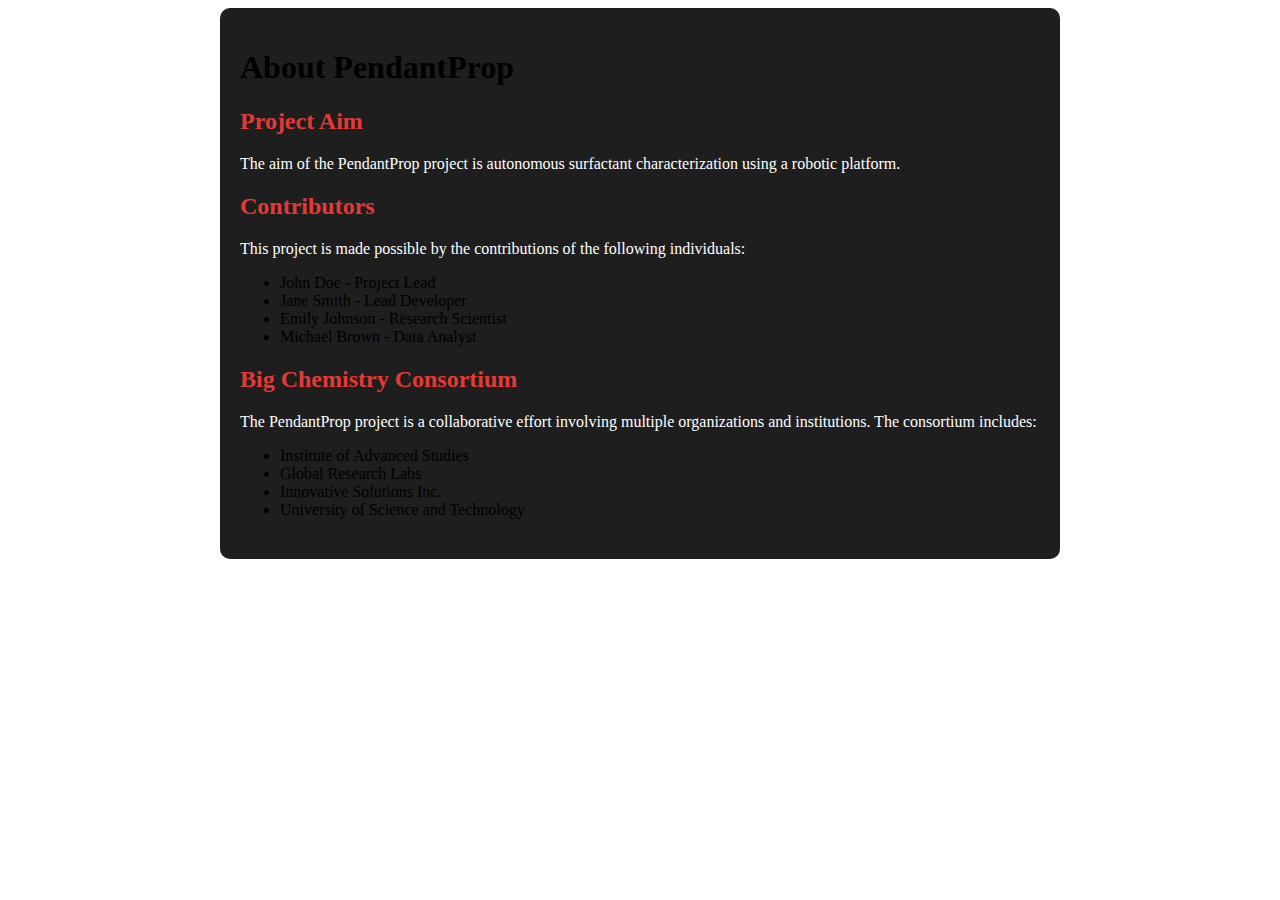
==== server/templates/about.html @ 9fb59143 "front end development" ====
<!doctype html>
<html lang="en">
<head>
    <meta charset="utf-8">
    <meta name="viewport" content="width=device-width, initial-scale=1, shrink-to-fit=no">
    <title>About - PendantProp</title>
    <link rel="stylesheet" href="{{ url_for('static', filename='styles.css') }}">
    <style>
        .about-container {
            max-width: 800px;
            margin: 0 auto;
            padding: 20px;
            background-color: #1e1e1e;
            border-radius: 10px;
        }
        .about-section {
            margin-bottom: 20px;
        }
        .about-section h2 {
            color: #e53935;
        }
        .about-section p {
            color: #ffffff;
        }
    </style>
</head>
<body>
    <div class="about-container">
        <h1>About PendantProp</h1>
        
        <div class="about-section">
            <h2>Project Aim</h2>
            <p>The aim of the PendantProp project is autonomous surfactant characterization using a robotic platform.</p>
        </div>
        
        <div class="about-section">
            <h2>Contributors</h2>
            <p>This project is made possible by the contributions of the following individuals:</p>
            <ul>
                <li>John Doe - Project Lead</li>
                <li>Jane Smith - Lead Developer</li>
                <li>Emily Johnson - Research Scientist</li>
                <li>Michael Brown - Data Analyst</li>
            </ul>
        </div>
        
        <div class="about-section">
            <h2>Big Chemistry Consortium</h2>
            <p>The PendantProp project is a collaborative effort involving multiple organizations and institutions. The consortium includes:</p>
            <ul>
                <li>Institute of Advanced Studies</li>
                <li>Global Research Labs</li>
                <li>Innovative Solutions Inc.</li>
                <li>University of Science and Technology</li>
            </ul>
        </div>
    </div>
</body>
</html>
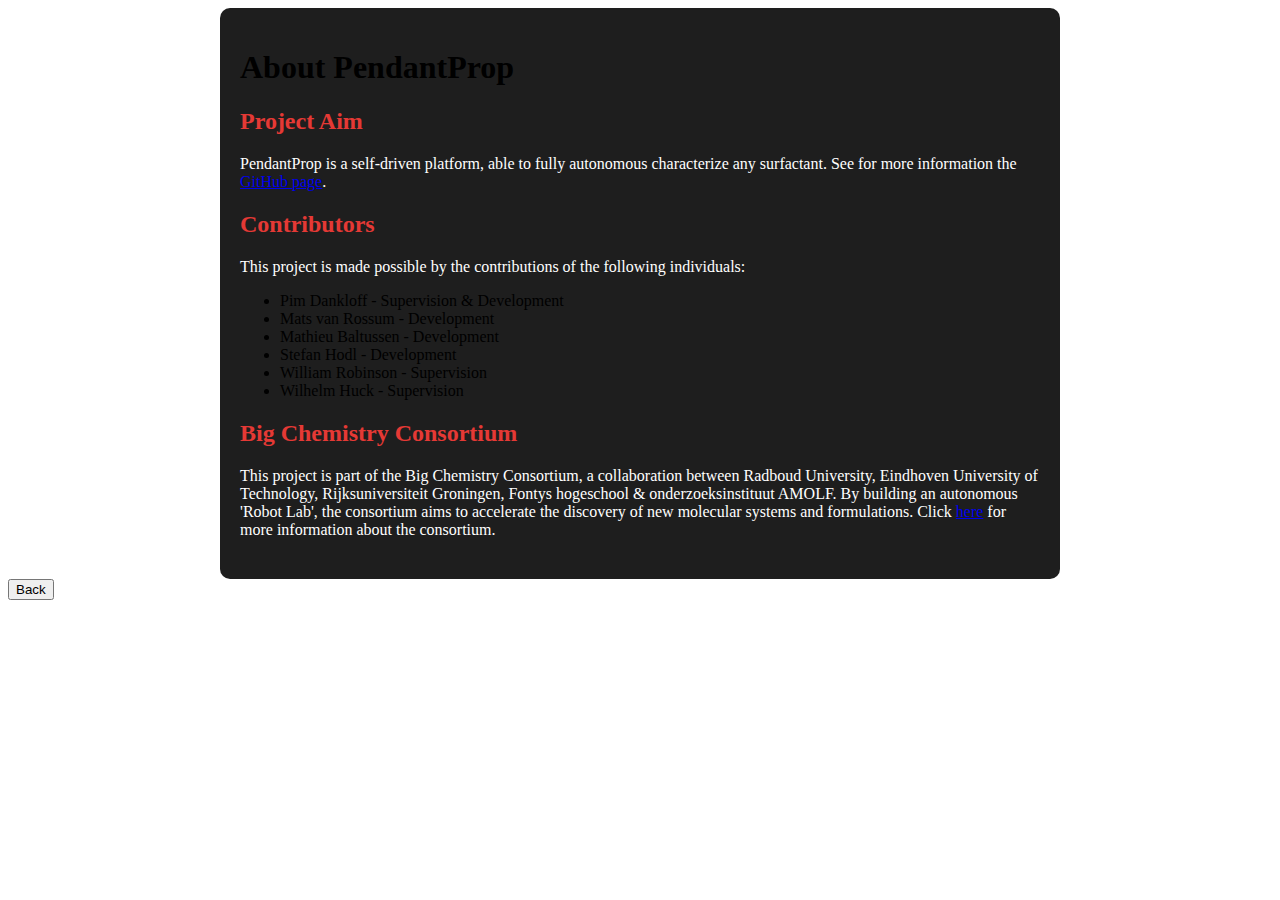
==== commit 11e2b36a: "refactor: reorganize settings management; update README and HTML templates for clarity" ====
--- a/server/templates/about.html
+++ b/server/templates/about.html
@@ -30,30 +30,30 @@
         
         <div class="about-section">
             <h2>Project Aim</h2>
-            <p>The aim of the PendantProp project is autonomous surfactant characterization using a robotic platform.</p>
+            <p>PendantProp is a self-driven platform, able to fully autonomous characterize any surfactant. See for more information the <a href="https://github.com/PimDankloff/PendantProp" target="_blank">GitHub page</a>.</p>
         </div>
         
         <div class="about-section">
             <h2>Contributors</h2>
             <p>This project is made possible by the contributions of the following individuals:</p>
             <ul>
-                <li>John Doe - Project Lead</li>
-                <li>Jane Smith - Lead Developer</li>
-                <li>Emily Johnson - Research Scientist</li>
-                <li>Michael Brown - Data Analyst</li>
+                <li>Pim Dankloff - Supervision & Development</li>
+                <li>Mats van Rossum - Development</li>
+                <li>Mathieu Baltussen - Development</li>
+                <li>Stefan Hodl - Development</li>
+                <li>William Robinson - Supervision</li>
+                <li>Wilhelm Huck - Supervision</li>
             </ul>
         </div>
         
         <div class="about-section">
             <h2>Big Chemistry Consortium</h2>
-            <p>The PendantProp project is a collaborative effort involving multiple organizations and institutions. The consortium includes:</p>
-            <ul>
-                <li>Institute of Advanced Studies</li>
-                <li>Global Research Labs</li>
-                <li>Innovative Solutions Inc.</li>
-                <li>University of Science and Technology</li>
-            </ul>
+            <p>This project is part of the Big Chemistry Consortium, a collaboration between Radboud University, Eindhoven University of Technology, Rijksuniversiteit Groningen, Fontys hogeschool & onderzoeksinstituut AMOLF.
+                By building an autonomous 'Robot Lab', the consortium aims to accelerate the discovery of new molecular systems and formulations. Click
+            <a href="https://bigchemistry.nl/" target="_blank">here</a> for more information about the consortium. 
+            </p>
         </div>
     </div>
+    <button type="button" onclick="window.location.href='/'">Back</button>
 </body>
 </html>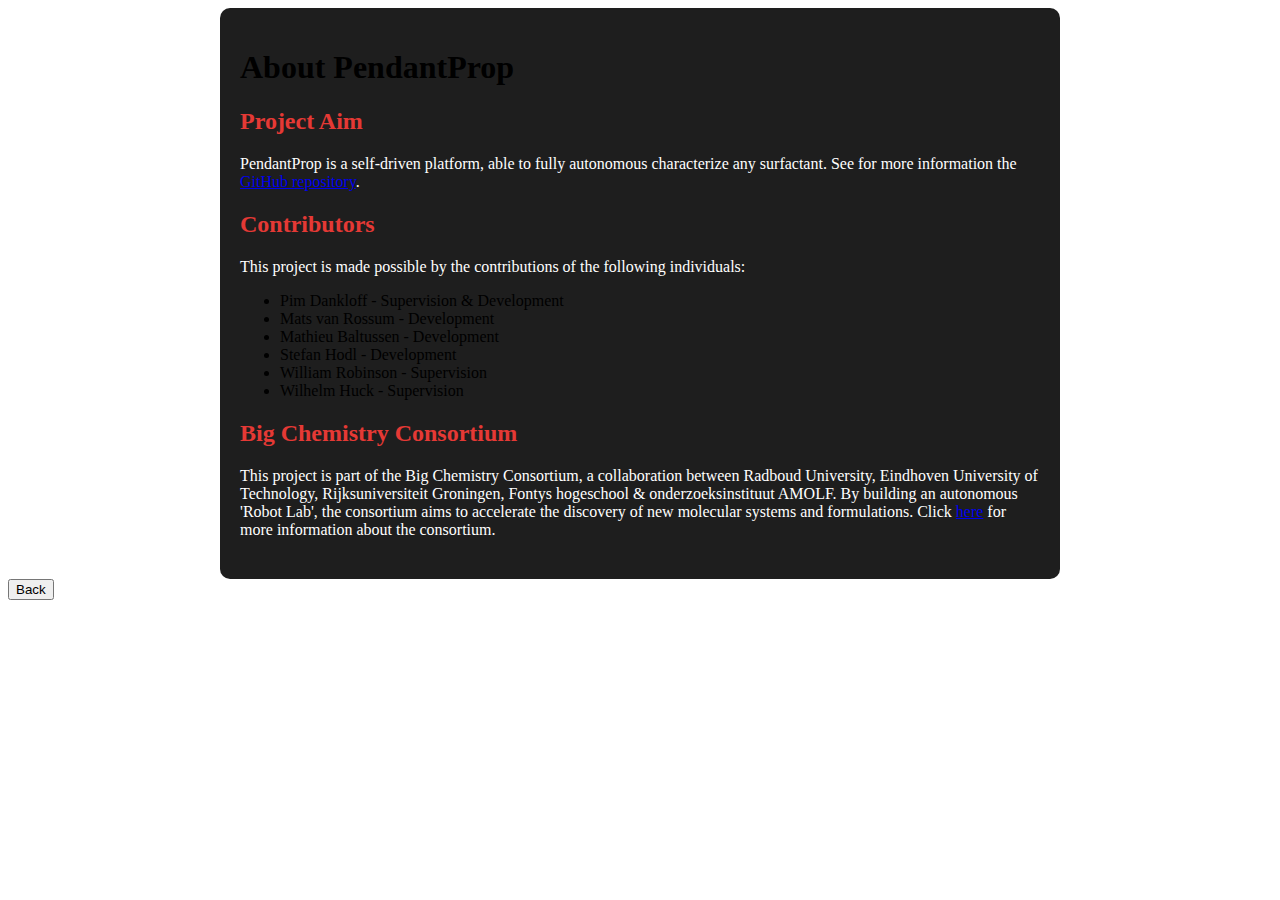
==== commit 173dae0c: "refactor: remove unused function and update about section; enhance load/save functions documentation" ====
--- a/server/templates/about.html
+++ b/server/templates/about.html
@@ -30,7 +30,7 @@
         
         <div class="about-section">
             <h2>Project Aim</h2>
-            <p>PendantProp is a self-driven platform, able to fully autonomous characterize any surfactant. See for more information the <a href="https://github.com/PimDankloff/PendantProp" target="_blank">GitHub page</a>.</p>
+            <p>PendantProp is a self-driven platform, able to fully autonomous characterize any surfactant. See for more information the <a href="https://github.com/PimDankloff/PendantProp" target="_blank">GitHub repository</a>.</p>
         </div>
         
         <div class="about-section">
